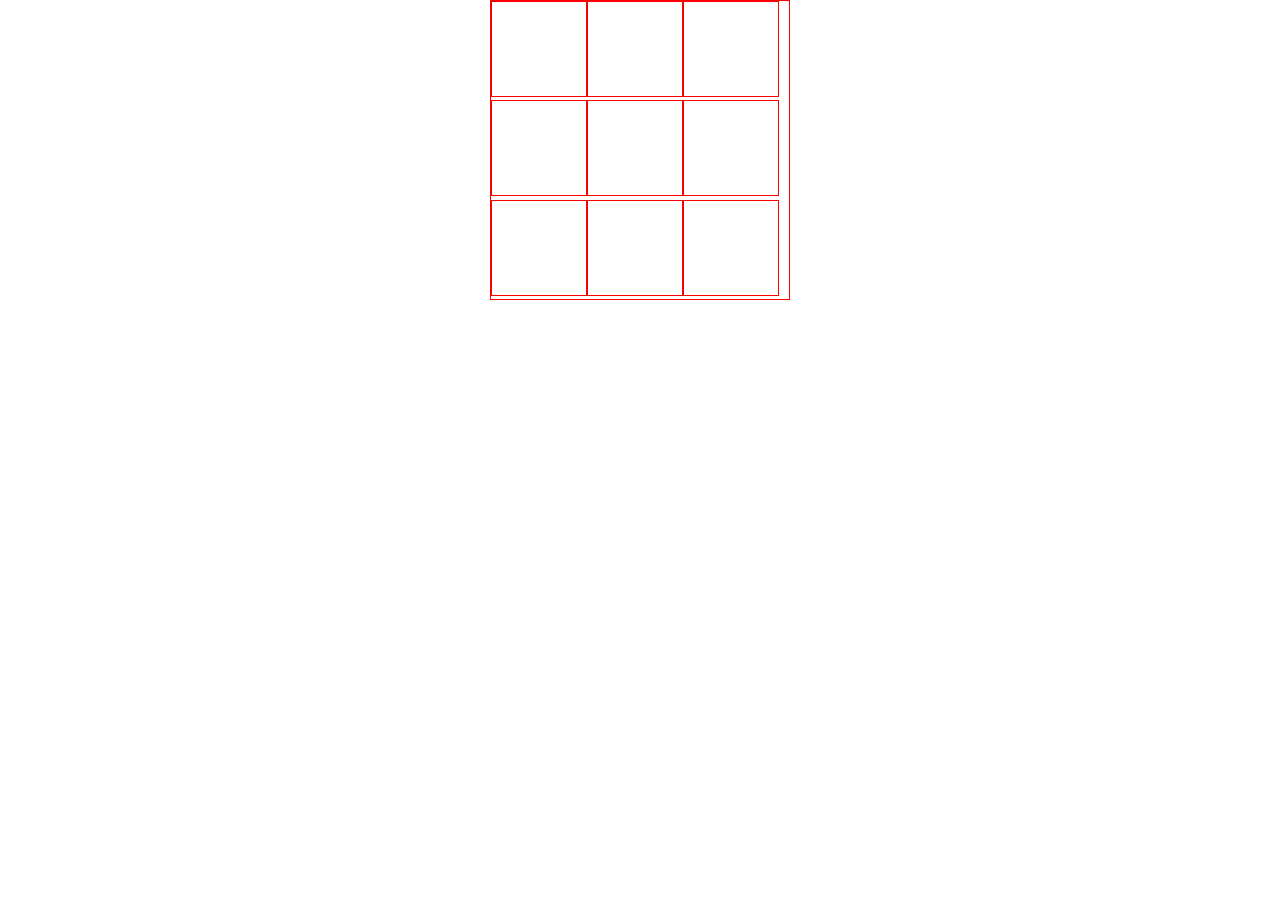
==== tic_tac_toe/index.html @ e5449987 "initial commit" ====
<!DOCTYPE html>
<html lang="en">
<head>
    <meta charset="UTF-8">
    <meta name="viewport" content="width=device-width, initial-scale=1.0">
    <title>Simple Tic tac toe</title>
    <link rel="stylesheet" href="style.css">
</head>
<body>
    
    <div id="mainDiv">
        <div id="0"></div>
        <div id="1"></div>
        <div id="2"></div>
        <div id="3"></div>
        <div id="4"></div>
        <div id="5"></div>
        <div id="6"></div>
        <div id="7"></div>
        <div id="8"></div>
    </div>

    <script src="index.js"></script>
</body>
</html>
---- tic_tac_toe/style.css ----
*{
    margin: 0;
    padding: 0;
    box-sizing: border-box;
}

#mainDiv{
    border: 1px solid red;
    width: 300px;
    height: 300px;
    margin: auto;
    display: flex;
    flex-wrap: wrap;
}


#mainDiv div{
    width: 96px;
    height: 96px;
    border: 1px solid red;
    /* display: inline-block; */
    display: flex;
    align-items: center;
    justify-content: center;
}
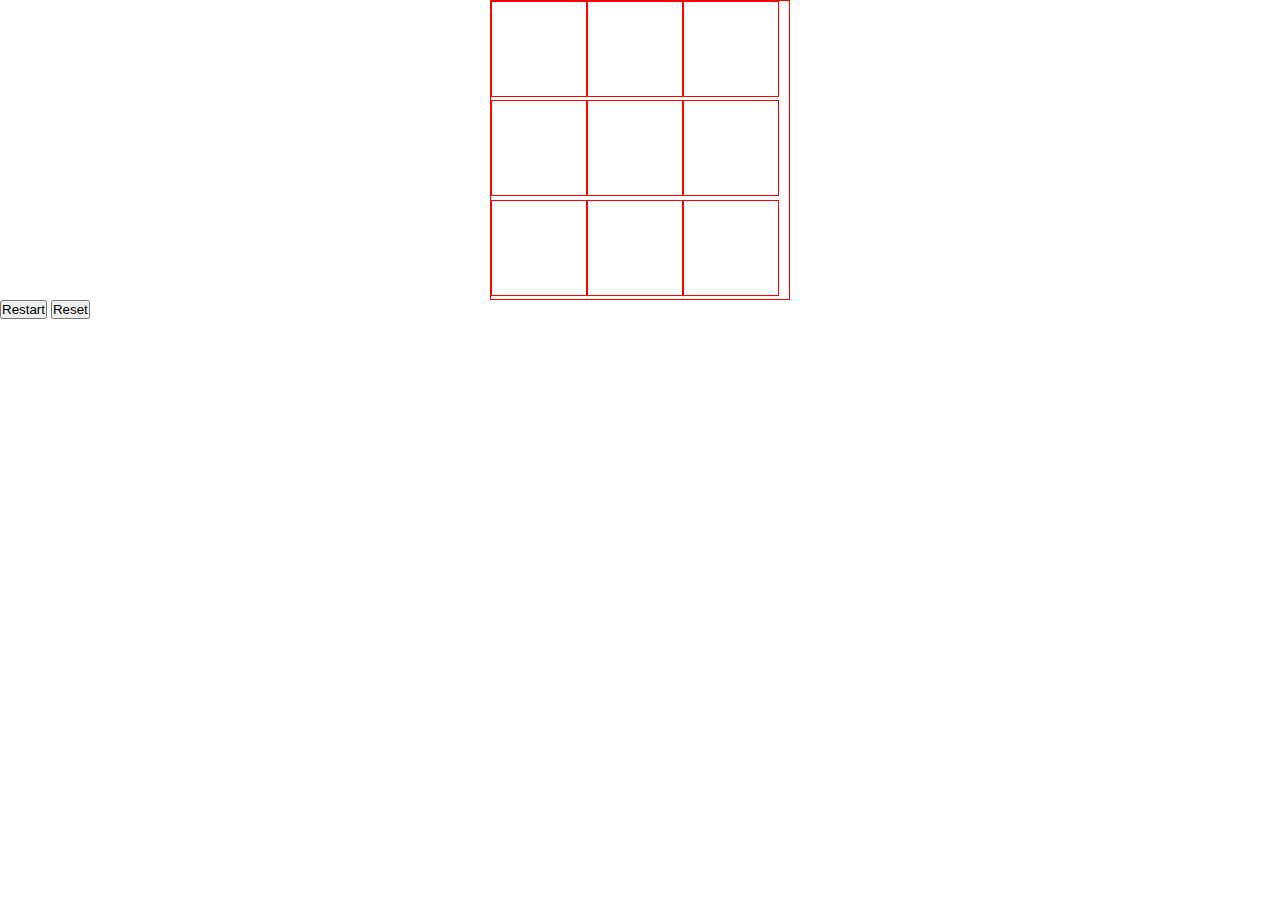
==== commit 5881e2a3: "add content of lecture 10" ====
--- a/tic_tac_toe/index.html
+++ b/tic_tac_toe/index.html
@@ -7,7 +7,7 @@
     <link rel="stylesheet" href="style.css">
 </head>
 <body>
-    
+    <h1 id="winnerMsgDiv"></h1>
     <div id="mainDiv">
         <div id="0"></div>
         <div id="1"></div>
@@ -19,7 +19,8 @@
         <div id="7"></div>
         <div id="8"></div>
     </div>
-
+    <button onclick="restartGame()">Restart</button>
+    <button onclick="resetGame()">Reset</button>
     <script src="index.js"></script>
 </body>
 </html>--- a/tic_tac_toe/style.css
+++ b/tic_tac_toe/style.css
@@ -23,3 +23,7 @@
     align-items: center;
     justify-content: center;
 }
+
+h1{
+    text-align: center;
+}